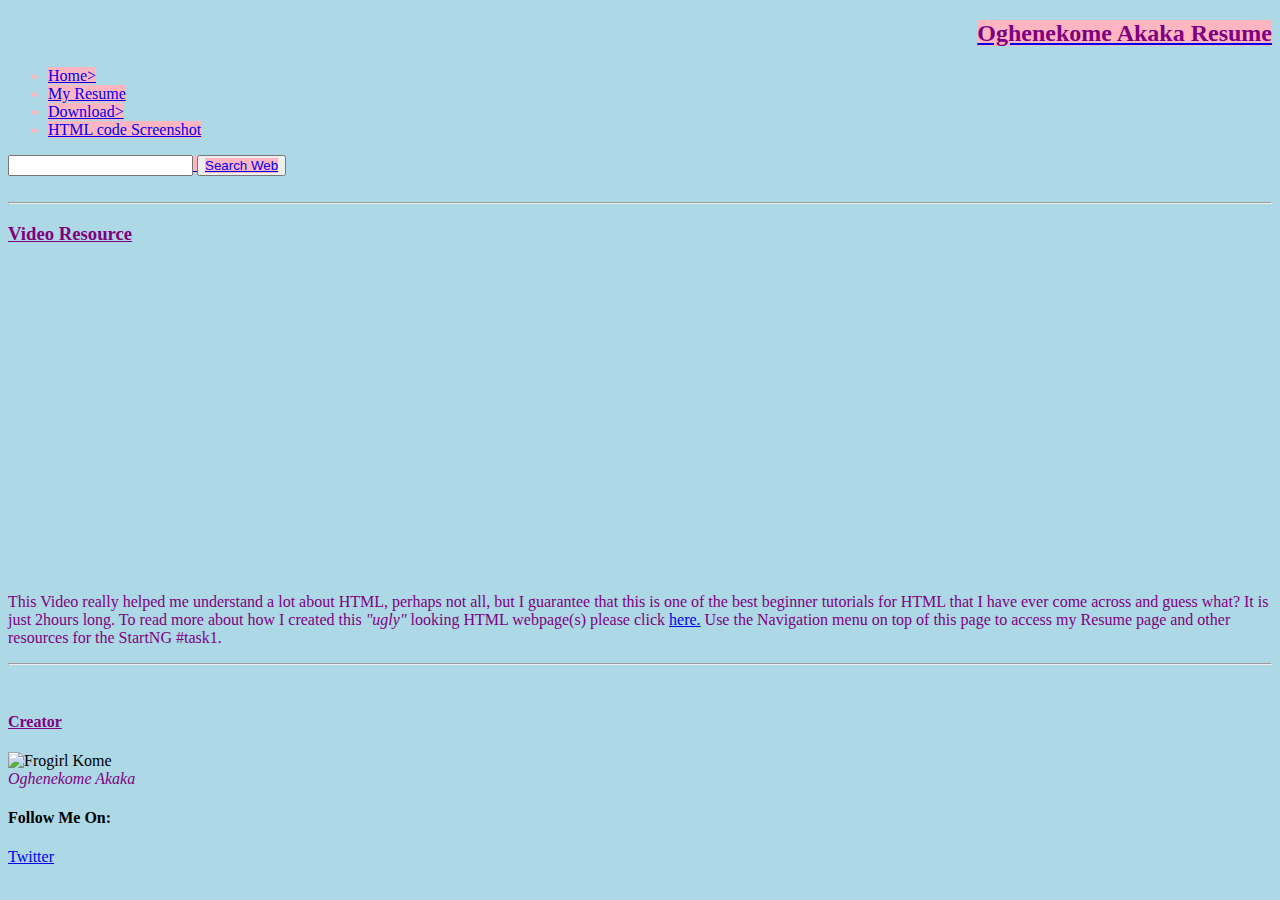
==== Homepage.html @ 38c7b53d "First commit" ====
<!DOCTYPE html>
<html>
	<head>
		<meta charset="utf-8">
		<title>Oghenekome Akaka Resume</title>
	</head>
	<body style="background-color: lightblue">
		<header style="color: lightpink">
			<a href="homepage.html"><h2 align="right"style="color: purple"><b style="background-color: lightpink" style="font-family: sans-serif;">Oghenekome Akaka Resume</b></h2></a>
			<nav class="menu">
				<ul>
					<li><a style="background-color: lightpink" href="homepage.html"> Home></li>
					<li><a style="background-color: lightpink" href="firstname.html">My Resume</li>
					<li><a style="background-color: lightpink" href="cvwebpage.pdf">Download></li>
					<li><a style="background-color: lightpink" href="mysrc.html">HTML code Screenshot</li>
				</ul>
			<form class="search_bar">
				<input type="text" name="Search Page">
				<button><a style="background-color: lightpink" href="#">Search Web</a></button>
				
			</form>
			
			</nav>
		</header>
		<main>

		<br>
		<hr>

		<h3 style="color: purple"><u>Video Resource</u></h3>

		<iframe width="560" height="310" src="https://www.youtube.com/embed/pQN-pnXPaVg" frameborder="0" allow="accelerometer; autoplay; encrypted-media; gyroscope; picture-in-picture" allowfullscreen>
				
		</iframe>
		
		<br>
	
			<p style="color: purple">This Video really helped me understand a lot about HTML, perhaps not all, but I guarantee that this is one of the best beginner tutorials for HTML that I have ever come across and guess what? It is just 2hours long. To read more about how I created this <i>"ugly"</i> looking HTML webpage(s) please click <a href="https://lucid.blog/luciakome"> here.</a> Use the Navigation menu on top of this page to access my Resume page and other resources for the StartNG #task1.
			</p>
		<hr>
		<br>
		</main>
		<footer>
			<h4 style="color: purple"><b><u>Creator</u></b></h4>
			<img src="https://res.cloudinary.com/kome/image/upload/v1566507678/startng_mediaFiles/fireHead_whvvu9.jpg" width="100" alt="Frogirl Kome"> 
			<div style="color: purple"><i>Oghenekome Akaka</i></div>

			<h4><b>Follow Me On:</b></h4><a href="https://www.twitter.com/officialkome_" target="_blank">Twitter</a>
		</footer>	
	</body>
</html>
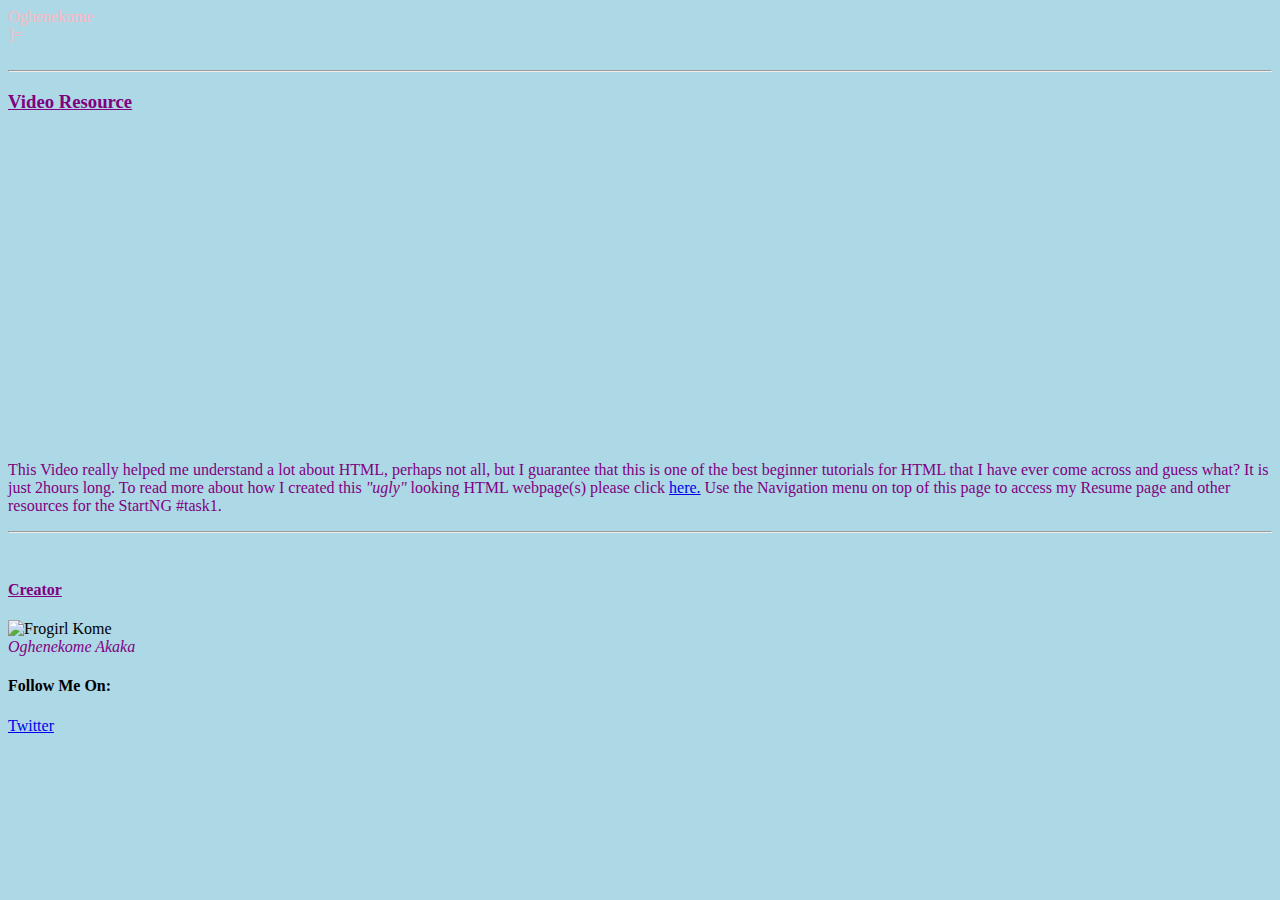
==== commit 9f38e881: "new design" ====
--- a/Homepage.html
+++ b/Homepage.html
@@ -1,4 +1,4 @@
-<!DOCTYPE html>
+ <!DOCTYPE html>
 <html>
 	<head>
 		<meta charset="utf-8">
@@ -6,21 +6,8 @@
 	</head>
 	<body style="background-color: lightblue">
 		<header style="color: lightpink">
-			<a href="homepage.html"><h2 align="right"style="color: purple"><b style="background-color: lightpink" style="font-family: sans-serif;">Oghenekome Akaka Resume</b></h2></a>
-			<nav class="menu">
-				<ul>
-					<li><a style="background-color: lightpink" href="homepage.html"> Home></li>
-					<li><a style="background-color: lightpink" href="firstname.html">My Resume</li>
-					<li><a style="background-color: lightpink" href="cvwebpage.pdf">Download></li>
-					<li><a style="background-color: lightpink" href="mysrc.html">HTML code Screenshot</li>
-				</ul>
-			<form class="search_bar">
-				<input type="text" name="Search Page">
-				<button><a style="background-color: lightpink" href="#">Search Web</a></button>
-				
-			</form>
-			
-			</nav>
+			<div class="intro-container">Oghenekome</div>
+			]=
 		</header>
 		<main>
 
@@ -48,4 +35,4 @@
 			<h4><b>Follow Me On:</b></h4><a href="https://www.twitter.com/officialkome_" target="_blank">Twitter</a>
 		</footer>	
 	</body>
-</html>+</html>
